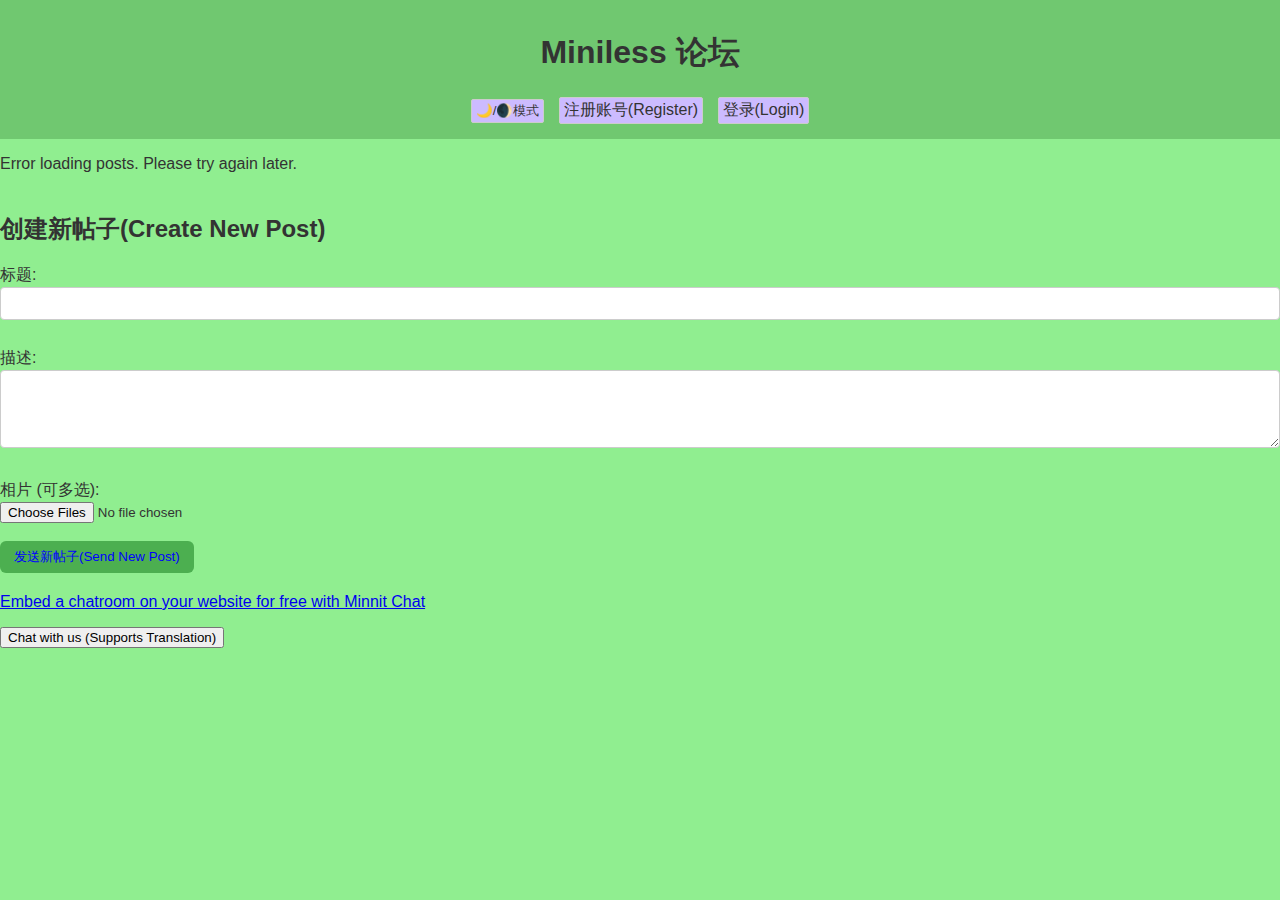
==== index.html @ 996bc180 "retert" ====
<!DOCTYPE html>
<html lang="en">
<head>
    <meta charset="UTF-8">
    <meta name="viewport" content="width=device-width, initial-scale=1.0">
    <title>Mini Forum</title>
    <link rel="stylesheet" href="css/style.css">
    <link rel="stylesheet" href="css/dark-mode.css" id="theme-stylesheet">

    <link rel="apple-touch-icon" sizes="180x180" href="/apple-touch-icon.png">
<link rel="icon" type="image/png" sizes="32x32" href="/favicon-32x32.png">
<link rel="icon" type="image/png" sizes="16x16" href="/favicon-16x16.png">
<link rel="manifest" href="/site.webmanifest">
</head>
<body>
    <header>
        <h1>Miniless 论坛</h1>
        <nav>
            <button id="theme-toggle">&#127769;/&#127762;模式</button>
            <a href="register.html">注册账号(Register)</a>
            <a href="login.html">登录(Login)</a>
            <button id="logout-button" style="display: none;">Logout</button>
        </nav>
    </header>
    <main id="post-list" class="main-post-list">
        <!-- Posts will be dynamically inserted here -->

    </main>
    <!-- Pagination container will be inserted here by js -->
    <section id="create-post-section">
        <h2>创建新帖子(Create New Post)</h2>
        <form id="create-post-form-main">
            <label for="title-main">标题:</label>
            <input type="text" id="title-main" name="title" required><br><br>
    
            <label for="content-main">描述:</label>
            <textarea id="content-main" name="content" rows="4" required></textarea><br><br>
    
            <!--  REPLACE THIS LINE -->
            <!-- <label for="image-main">Image (optional):</label>
            <input type="file" id="image-main" name="image" accept="image/*"><br><br> -->
    
            <!-- WITH THIS -->
            <label for="file-main">相片 (可多选):</label>
            <input type="file" id="file-main" name="files" accept="image/*, video/*" multiple><br><br>
    
            <button type="submit" id="create-post-button">
                发送新帖子(Send New Post)
                <span id="button-spinner" style="display: none;">
                    <!-- You can use a simple Unicode spinner or an SVG here -->
                    &#x21bb; <!-- Example: Unicode anticlockwise circled arrow -->
                </span>
                <span id="button-success-icon" style="display: none;">
                    &#x2713;  <!-- Example: Unicode checkmark -->
                </span>
            </button>
        </form>
        <p id="create-post-message-main"></p>
    </section>
    <!-- 1. config.js (for API_BASE_URL) -->
    <script src="js/config.js" type="module"></script>
    <!-- 2. utils.js (for formatDate, or other utilities) -->
    <script src="js/utils.js" type="module"></script>
    <!-- 3. auth.js (for checkLoginStatus, login, register, logout) -->
    <script src="js/auth.js" type="module"></script>
    <!-- 4. app.js (for main application logic, depends on auth.js)-->
    <script src="js/app.js" type="module"></script>
     <!-- 5. theme-toggle.js (can be anywhere, but usually best after main logic) -->
    <script src="js/theme-toggle.js" type="module"></script>
   <!--Start of Tawk.to Script-->
<script type="text/javascript">
    var Tawk_API=Tawk_API||{}, Tawk_LoadStart=new Date();
    (function(){
    var s1=document.createElement("script"),s0=document.getElementsByTagName("script")[0];
    s1.async=true;
    s1.src='https://embed.tawk.to/67c1bb78d29dc8190da4e1b1/1il6c8k80';
    s1.charset='UTF-8';
    s1.setAttribute('crossorigin','*');
    s0.parentNode.insertBefore(s1,s0);
    })();
    </script>
    <!--End of Tawk.to Script-->
    <script src="https://minnit.chat/js/embed.js" defer></script><minnit-chat data-chatname="https://organizations.minnit.chat/942128341530303/Main?embed" data-style="width:90%; height:500px; max-height:90vh;"></minnit-chat><p class="powered-by-minnit"><a href="https://minnit.chat" target="_blank">Embed a chatroom on your website for free with Minnit Chat</a></p>
    <a href="skype:live:.cid.7e3b485121f2a0d2?chat" target="_blank">
        <button>Chat with us (Supports Translation)</button>
      </a>
</body>
</html>
---- css/style.css ----
/* frontend/css/style.css */

body {
  font-family: sans-serif;
  background-color: #90ee90; /* Light green background */
  color: #333;
  margin: 0;
  padding: 0;
}

header {
  background-color: #70c870;
  padding: 10px;
  text-align: center;
}

nav {
  margin-bottom: 5px;
}

nav a, nav button {
  margin: 0 5px;
  text-decoration: none;
  color: #333;
  padding: 2px 4px;
  border: 1px solid #ccc;
  border-radius: 2px;
  background-color: #CCBBFF;
}

nav button:hover,
nav a:hover {
  background-color: #ddd;
}

/* --- Post Styles --- */
.post {
  display: flex; /* Use Flexbox for layout */
  background-color: #e6e6e6;
  border: 1px solid #ddd;
  margin-bottom: 3px;
  padding: 0.5px;
  border-radius: 2px;
  box-shadow: 0 2px 4px rgba(0, 0, 0, 0.1);
}


/* Image Container */
.image-container {
  width: 150px;   /* Fixed width for the image container */
  display: flex; /* Use flexbox to center image */
  align-items: center; /* Center vertically */
  justify-content: center; /* Center horizontally */
}

.image-container img {
  max-width: 100%; /* Don't overflow container */
  max-height: 150px; /* Limit height */
  height: auto;
  display: block;
  border-radius: 4px; /* Optional: Rounded corners */
}

/* --- Vote Container and Buttons --- */
.vote-container {
  display: flex;
  align-items: center;
  margin-bottom: 10px;
}

.vote-button {
  background-color: #f0f0f0; /* Light gray background */
  border: 1px solid #ccc;
  padding: 5px 10px;
  margin-right: 5px; /* Spacing between button and count */
  cursor: pointer;
  border-radius: 3px;
  font-size: 16px;
  line-height: 1;
  color: #333; /* Default text color (change as needed) */
  /* Remove default button styles that can interfere */
  -webkit-appearance: none;
  -moz-appearance: none;
  appearance: none;
  margin: 0; /* Remove default margin */
}

.vote-button:hover {
  background-color: #ddd;
}

.vote-count {
  margin-right: 10px; /*Keep space*/
}

/* Specific button styles (optional, but good for visual distinction) */
.like-button {
  /* Example: Green for like */
  color: #4CAF50; /* Keep, adjust, or remove */
}

.dislike-button {
  /* Example: Red for dislike */
  color: #f44336; /* Keep, adjust, or remove */
}

.delete-button {
  margin-top: auto; /* Push the delete button to the bottom */
  align-self: flex-start; /* Align to the start (left) of its container */
  background-color: #f44336;
  color: white;
  padding: 5px 10px;
  border: none;
  border-radius: 4px;
  cursor: pointer;
}

/* --- Form Styles (General) --- */
form {
  margin-bottom: 20px;
}

label {
  display: block;
  margin-bottom: 1px;
}

input[type="text"],
input[type="password"],
textarea {
  width: 100%;
  padding: 8px;
  margin-bottom: 10px;
  border: 1px solid #ccc;
  border-radius: 4px;
  box-sizing: border-box;
}


/*Comment list*/
.comment-item {
  position: relative;   /* For positioning the comment number */
  padding: 10px;          /* Add some padding around the comment content */
  margin-bottom: 5px;    /* Add space between comments */
  border: 1px solid #ddd; /* Add a subtle border */
  border-radius: 4px;    /* Optional: Round the corners */
  background-color: #f9f9f9; /* Optional: Light background color */
  padding-left: 35px;
}

.comment-number {
  position: absolute;
  left: 0;
  top: 0;
  font-size: 0.8em;
  color: #777;
  padding: 10px;
}

/* Style for reply button */
.reply-button {
  background-color: #f0f0f0;
  border: 1px solid #ccc;
  padding: 5px 10px;
  cursor: pointer;
  border-radius: 3px;
  font-size: 14px;
  margin-top: 5px;
}

/* Style for reply-container */
.replies-container {
  margin-left: 20px;   /* Indent replies */
  margin-top: 5px;
  border-left: 1px solid #ccc; /* Vertical line to connect replies */
  padding-left: 10px;
  position: relative; /* Very important for positioning the button */
}

.reply {
  margin-bottom: 5px;
  padding: 5px;
  background-color: #f9f9f9;
  border-radius: 3px;
}

.overlapped-replies {
  max-height: 100px;  /* Adjust as needed */
  overflow: hidden;
  position: relative; /* Required for absolute positioning of the button */
}

/*  Remove the pseudo-element.  We're using a button now.  It's also causing click issues */
/* .overlapped-replies::after {
  content: "...";
  position: absolute;
  bottom: 0;
  left: 0;
  width: 100%;
  background: linear-gradient(to top, rgba(255, 255, 255, 1), rgba(255, 255, 255, 0));
  text-align: center;
  padding: 2px 0;
} */

/* Style the "View More" button */
.view-more-replies-button {
  background-color: #f0f0f0;
  border: 1px solid #ccc;
  padding: 5px 10px;
  cursor: pointer;
  position: absolute;
  bottom: 0; /* Position at the bottom of the container */
  left: 0;
  width: 100%;
  text-align: center;
  z-index: 10; /* Make sure it's above the content */
  background: white; /* Or a subtle gradient */
  /* Optional: Add a very subtle gradient to make it stand out */
  /* background: linear-gradient(to bottom, rgba(255,255,255,0.8), rgba(255,255,255,1)); */

}

/* --- Modal styles --- */
.modal {
  position: fixed;
  top: 0;
  left: 0;
  width: 100%;
  height: 100%;
  background-color: rgba(0, 0, 0, 0.8); /* Dark semi-transparent background */
  display: flex;
  justify-content: center;
  align-items: center;
  z-index: 1000; /* Ensure it's on top of everything */
}

.modal-content {
  position: relative;
  max-width: 90%; /* Reduced from 95% */
  max-height: 90%; /* Reduced from 95% */
  overflow: auto;
}

#modal-image {
  display: block;
  max-width: 100%;
  max-height: 100%;
  object-fit: contain; /* VERY IMPORTANT! */
}

.close-button {
  position: absolute;
  top: 10px;
  right: 10px;
  font-size: 30px;
  font-weight: bold;
  cursor: pointer;
  z-index: 1001; /* Ensure it's above the image */
}

/* --- Responsive Adjustments --- */
@media (max-width: 768px) {

  .post {
      flex-direction: column; /* Stack content on small screens */
      padding: 0.5px; /* Reduce padding */
  }

  .image-container {
      width: 100%; /* Ensure images take full width */
      text-align: center;
  }

  .image-container img {
      max-width: 80%; /* Prevent overflow */
      height: auto;
  }


  nav a,
  nav button {
      width: 100%;
      padding: 5px; /* Better touch target */
      font-size: 16px; /* Increase readability */
  }
}

@media (max-width: 600px) {
  .modal-content {
      max-width: 95%; /* Adjust for smaller screens */
      max-height: 95%; /* Adjust for smaller screens */
  }
}

/* Add these new styles to your style.css */
.title-image-container {
  display: flex; /* Use flexbox to align items in a row */
  align-items: center; /* Vertically align items */
  justify-content: space-between; /* Distribute space between items */
  margin-bottom: 10px; /* Add some spacing below */
}

.title-image-container h2 {
  margin: 0; /* Reset default heading margins */
  flex: 1; /* Allow the title to take up remaining space */
  text-align: left;   /* Ensure the title is left-aligned within its space */
}

.title-image-container .image-container {
  width: auto; /* Allow image container to adjust its width */
  margin-left: 10px; /* Add spacing between title and image */
}

.title-image-container .image-container img {
  max-width: 100px; /* Adjust the maximum width of the image */
  height: auto;
}


.post h2 a {
  display: inline-block; /* or inline-flex */
}

/* Styles for the pagination container */
#pagination-container {
  display: flex;
  justify-content: center;
  margin-top: 20px;
  margin-bottom: 20px;
}

/* Basic button styles */
#pagination-container button {
  padding: 8px 12px;
  margin: 0 5px;
  border: 1px solid #ddd;
  background-color: #f8f8f8;
  color: #555;
  cursor: pointer;
  border-radius: 4px;
  transition: background-color 0.3s;
}

/* Hover state for buttons */
#pagination-container button:hover {
  background-color: #ddd;
}

/* Style for the active (current) page button */
#pagination-container button.active {
  background-color: #4CAF50;
  color: white;
  border-color: #4CAF50;
}

/* Style for disabled buttons (e.g., previous on first page) */
#pagination-container button:disabled {
  opacity: 0.5;
  cursor: not-allowed;
}

#pagination-container button:disabled:hover {
  background-color: #f8f8f8; /* keep the original background */
}

/* Style for the button in its default state */
button[type="submit"] {
  background-color: #4CAF50;
  color: blue; /* <----- HERE */
  padding: 7px 14px;
  border: none;
  border-radius: 6px;
  cursor: pointer;
  position: relative; /* Make the button a positioning context */
}

button[type="submit"]:hover {
  background-color: #45a049;
}

/* Style for the spinner */
#button-spinner {
  display: none; /* Hidden by default */
  /*position: absolute;  // Overlay the text -->  Try removing this first
  top: 50%;
  left: 50%;
  transform: translate(-50%, -50%); */
  font-size: 1em; /* Adjust as needed */
}

/* Style for the success icon */
#button-success-icon {
  display: none; /* Hidden by default */
  /*position: absolute;  // Overlay the text  --> Try removing this first
  top: 50%;
  left: 50%;
  transform: translate(-50%, -50%); */
  color: green;
  font-size: 1.2em; /* Adjust as needed */
}

/* Add a class to disable the button */
button[type="submit"]:disabled {
  cursor: not-allowed;
  opacity: 0.7;
}

/* Keyframes for the spinning animation */
@keyframes spin {
  0% { transform: rotate(0deg); }
  100% { transform: rotate(360deg); }
}

/* Apply the animation to the spinner */
#button-spinner {
  animation: spin 1s linear infinite;
}

/* Style for the comment button in its default state */
#add-comment-button {
  background-color: #4CAF50; /* Or your preferred color */
  color: blue;
  padding: 7px 14px;
  border: none;
  border-radius: 6px;
  cursor: pointer;
  position: relative; /* Make the button a positioning context */
}

#add-comment-button:hover {
  background-color: #45a049; /* Darker shade on hover */
}

/* Style for the spinner */
#comment-button-spinner {
  display: none; /* Hidden by default */
  /* position: absolute; Remove for now
  top: 50%;
  left: 50%;
  transform: translate(-50%, -50%); */
  font-size: 1em; /* Adjust as needed */
}

/* Style for the success icon */
#comment-button-success-icon {
  display: none; /* Hidden by default */
  /*position: absolute; Remove for now
  top: 50%;
  left: 50%;
  transform: translate(-50%, -50%); */
  color: green;
  font-size: 1.2em; /* Adjust as needed */
}

/* Disable the button while sending */
#add-comment-button:disabled {
  cursor: not-allowed;
  opacity: 0.7;
}

/* Keyframes for the spinning animation */
@keyframes spin {
  0% { transform: rotate(0deg); }
  100% { transform: rotate(360deg); }
}

/* Apply the animation to the spinner */
#comment-button-spinner {
  animation: spin 1s linear infinite;
}

.profile-picture {
  width: 30px;
  height: 30px;
  border-radius: 50%;
  object-fit: cover;
  margin-right: 5px;
}

/* Specific style for profile pictures on the post details page */
#post-details-container .profile-picture {
  width: 60px;
  height: 60px;
}

@media (max-width: 768px) {
  #post-details-container .profile-picture {
    width: 60px;  /* Smaller on smaller screens */
    height: 60px;
  }
}

#profile-info img#profile-picture {
  max-width: 150px; /* Adjust this value to your desired maximum width */
  max-height: 150px; /* Adjust this value to your desired maximum height */
  width: auto; /* Maintain aspect ratio */
  height: auto; /* Maintain aspect ratio */
  border-radius: 50%; /* Make it circular */
  object-fit: cover; /* Important: Ensures the image fills the circle */
}

/* Common container for media (images and videos) */
.media-container {
  margin-bottom: 10px;
  /* Add other common styles here if needed */
}

/* Multi-image container styles */
.multi-image-container {
  display: flex;            /* Arrange images in a row */
  flex-wrap: wrap;          /* Allow images to wrap to the next line if needed */
  justify-content: flex-start; /* Align images to the left */
  align-items: flex-start;
  gap: 10px;                /* Space between images */
}

/* Individual image styles */
.multi-image-container .post-image {
  max-width: 30%;           /* Each image takes up approximately 30% of the container */
  max-height: 200px;
  height: auto;
  object-fit: cover;       /* Maintain aspect ratio and fill the container */
  border-radius: 5px;      /* Optional: Add rounded corners */
}

/* Multi-video container styles (similar to image container) */
.multi-video-container {
  display: flex; /*Arrange videos in a row*/
  flex-wrap: wrap;
  justify-content: flex-start;
  align-items: flex-start;
  gap: 10px;
}

/* Individual video styles */
.multi-video-container .post-video {
  max-width: 30%; /* Adjust as needed */
  max-height: 200px;
  width: auto;
  border-radius: 5px;
}

/* Style for the modal image carousel */
#modal-image-carousel {
  position: relative;   /* For positioning navigation buttons */
}

#modal-image-container {
  display: flex;         /* Arrange images in a row */
  overflow-x: auto;      /* Enable horizontal scrolling */
  scroll-snap-type: x mandatory; /* Enable scroll snapping */
  -webkit-overflow-scrolling: touch; /* For smooth scrolling on iOS */
}

#modal-image-container img {
  width: 100%;         /* Each image takes up the full width */
  max-height: 80vh;      /* Limit maximum height to 80% of the viewport height */
  object-fit: contain;   /* Maintain aspect ratio and fit within the container */
  scroll-snap-align: start; /* Snap to the start of each image */
}

/*Basic button styles*/
#prev-button,
#next-button {
  position: absolute;   /* Position over the images */
  top: 50%;             /* Vertically center */
  transform: translateY(-50%); /* Adjust for height */
  background-color: rgba(0, 0, 0, 0.5); /* Semi-transparent background */
  color: white;
  border: none;
  padding: 1px;
  cursor: pointer;
  z-index: 1002;          /* Ensure buttons are above the images */
}

#prev-button {
  left: 1px;
}

#next-button {
  right: 1px;
}

/*Style the link*/
.comment-item a {
  color: blue; /* Or your preferred link color */
  text-decoration: none; /* Remove underline */
}
/*Style on hover*/
.comment-item a:hover {
  text-decoration: underline; /* Add underline on hover */
}

.reply a {
  color: blue; /* Or your preferred link color */
  text-decoration: none; /* Remove underline */
}
/*Style on hover*/
.reply a:hover {
  text-decoration: underline; /* Add underline on hover */
}

/* Change the color of post titles on the main page */
.post-content h2 a {  /* <--- More specific selector */
  color: #b56407; /* Or your desired color (e.g., black) */
  text-decoration: none; /* Remove underline if desired */
}

.post-content h2 a:hover {
  color: #555;  /* A darker shade on hover, for example */
  text-decoration: underline;  /* Add underline on hover */
}

/* Style usernames in post detail page */
#post-details-container .post .post-content p a {
  color: rgb(236, 88, 9); /* Or your desired color for day mode */
}

/* Style usernames in comments (day mode) */
.comment-item a {
  color: rgb(226, 104, 10); /* Set to your desired color for day mode */
  text-decoration: none; /* Remove underline */
}

.comment-item a:hover {
  color: rgb(212, 124, 29); /* Lighter blue on hover for better visibility */
  text-decoration: underline; /* Keep the underline on hover */
}

/* Style usernames in replies (day mode) */
.reply a {
  color: rgb(216, 100, 11); /* Set to your desired color for day mode */
  text-decoration: none; /* Remove underline */
}

.reply a:hover {
  color: rgb(224, 106, 9); /* Lighter blue on hover for better visibility */
  text-decoration: underline; /* Keep the underline on hover */
}

/* New container for Title and Author/Date  */
.main-post-list .text-info-container {
  flex: 1;
  display: flex;
  flex-direction: column;
  justify-content: space-between;
}

.main-post-list .text-info-container h2 {
  /* Two-line title */
  overflow: hidden;
  text-overflow: ellipsis;
  display: -webkit-box;
  display: -moz-box; /* For Firefox */
  display: -ms-flexbox; /* For IE 10 */
  display: -webkit-flex; /* For Safari */
  display: flex;
  -webkit-line-clamp: 2;
  -webkit-box-orient: vertical;
  line-clamp: 2; /* Standard property for line-clamp */
  box-orient: vertical;
  max-width: 100%;
  line-height: 1.2em;
  height: 2.4em;
}

/* Restrict title line length to 27 characters (adjust if needed) */
.main-post-list .text-info-container h2 a {
  word-break: break-word;
}

/* Author/Date styling */
.main-post-list .text-info-container p {
  font-size: 0.8em;
  color: #777;
}

/* Styles for the image on the post list */
.main-post-list .post-list-image {
  width: 100px;
  height: 100px;
  object-fit: cover;
  border-radius: 5px;
  margin-left: 10px;
}

/* Styles for the video on the post list */
.main-post-list .post-list-video {
  width: 100px;
  height: 100px;
  object-fit: cover;
  border-radius: 5px;
  margin-left: 10px;
}

/* Main Page Post Content */
.main-post-list .post-content {
  display: flex;
  align-items: center;
  margin-bottom: 5px;
  padding: 0.5px;
}

/* title file container */
.title-file-container {
  display: flex; /* Enable flexbox */
  align-items: center; /* Vertically align items */
}

/* --- Modal styles --- */
.modal {
  position: fixed;
  top: 0;
  left: 0;
  width: 100%;
  height: 100%;
  background-color: rgba(0, 0, 0, 0.8); /* Dark semi-transparent background */
  display: flex;
  justify-content: center;
  align-items: center;
  z-index: 1000; /* Ensure it's on top of everything */
}

.modal-content {
  position: relative;
  max-width: 90%; /* Reduced from 95% */
  max-height: 90%; /* Reduced from 95% */
  overflow: auto;
}

#modal-image {
  display: block;
  max-width: 100%;
  max-height: 100%;
  object-fit: contain; /* VERY IMPORTANT! */
}

.close-button {
  position: absolute;
  top: 10px;
  right: 10px;
  font-size: 30px;
  font-weight: bold;
  cursor: pointer;
  z-index: 1001; /* Ensure it's above the image */
}
/* Style for the modal image carousel */
#modal-image-carousel {
  position: relative;   /* For positioning navigation buttons */
}

#modal-image-container {
  display: flex;         /* Arrange images in a row */
  overflow-x: auto;      /* Enable horizontal scrolling */
  scroll-snap-type: x mandatory; /* Enable scroll snapping */
  -webkit-overflow-scrolling: touch; /* For smooth scrolling on iOS */
}

#modal-image-container img {
  width: 100%;         /* Each image takes up the full width */
  max-height: 80vh;      /* Limit maximum height to 80% of the viewport height */
  object-fit: contain;   /* Maintain aspect ratio and fit within the container */
  scroll-snap-align: start; /* Snap to the start of each image */
}
---- css/dark-mode.css ----
/* frontend/css/dark-mode.css */
body {
  background-color: #121212; /* Dark background */
  color: #eee;
}

header {
  background-color: #1e1e1e;
}

nav a,
nav button {
  color: #eee;
  background-color: #333;
  border-color: #555;
}

nav a:hover,
nav button:hover {
  background-color: #444;
}

.post {
  background-color: #2c2c2c;
  border-color: #444;
  box-shadow: 0 2px 4px rgba(255, 255, 255, 0.1); /* Lighter shadow for dark mode */
}

.post h2 {
  color: #eee;
}

button[type="submit"] {
  background-color: #04AA6D;
}

button[type='submit']:hover {
  background-color: #059862;
}

input[type="text"],
input[type="password"],
textarea {
  background-color: #333;
  color: #fff;
}

/* ----------------------------------- */
/* COMMENTS AND REPLIES STYLES       */
/* ----------------------------------- */

/* Comment Section Header - adjust if needed */
.dark-mode .comments-section h2 {
  color: #eee; /* Lighter heading color */
}

/*  Overall comments section container, adjust as needed */
.dark-mode .comments-section {
  /* border-top: 1px solid #444; -- REMOVED THIS*/
  color: #eee; /* Inherit lighter text color for comment content */
}

/*  Remove default list style */
.dark-mode #comments-list {
  list-style: none;
  padding-left: 0; /* Remove left padding inherited from ul */
}

/*  Style each individual comment-item */
.dark-mode .comment-item {
  border: 1px solid #555;
  background-color: #333;
  color: #eee; /* Lighter color for comment text */
  margin-bottom: 10px; /* add some spacing between each comment item */
  padding: 10px;
  border-radius: 5px; /* Optional: Round the corners */
  position: relative; /* To contain absolute positioned comment numbers */
}

/*Style of comment number*/
.dark-mode .comment-number{
color: #999; /* Adjust the color for dark mode */
position: absolute; /* Positioning the number */
top: 5px;
left: 5px;
font-size: 0.8em;
}

.dark-mode .comments-section li:last-child {
  border-bottom: none;
}

.dark-mode .reply-button {
  background-color: #5a6268;
  color: #fff;  /* Or any other suitable light color */
  border-color: #6c757d;
}

.dark-mode .reply-button:hover {
  background-color: #6c757d;
  border-color: #828a91;
}

.dark-mode .replies-container {
  border-left: 1px solid #555; /* Adjust border color */
  color: #eee; /* Adjust text color */
}

.dark-mode .reply {
  background-color: #444; /* Slightly darker for contrast */
  color: #ddd; /* A bit lighter for readability */
  margin-bottom: 5px; /* Add some spacing between each reply */
  padding: 5px;
  border-radius: 3px;
}

/* Adjust color of ellipsis if it exists */
.dark-mode .overlapped-replies::after {
  background: linear-gradient(to top, rgba(51, 51, 51, 1), rgba(51, 51, 51, 0)); /* Adjust background gradient (using #333) */
  color: #eee; /* Adjust ellipsis color */
}

/* ----------------------------------- */
/* MODALS AND FORMS                */
/* ----------------------------------- */

.dark-mode .modal-content {
  background-color: #2c2c2c;
  color: #eee;   /* Make text white in the dark mode modal */
  box-shadow: 0 2px 4px rgba(255, 255, 255, 0.1); /* Lighter shadow */
}

.dark-mode #comment-text {
  background-color: #333;
  color: #eee;   /* Consistent text color for inputs */
}

.dark-mode .close-button {
  color: rgb(113, 23, 23); /* Or any other color */
}

/* Change the color of post titles on the main page in dark mode */
.dark-mode .post-content h2 a {
  color: #eee; /* A lighter color for dark mode */
}

.dark-mode .post-content h2 a:hover {
  color: #fff; /*Even lighter on hover*/
}

#post-details-container .post .post-content p a {
  color: rgb(234, 234, 25); /* Set the desired yellow color */
}

/* Style usernames in comments (dark mode) */
.dark-mode .comment-item a {
  color: yellow; /* Set to yellow or your desired color */
}

.dark-mode .comment-item a:hover {
  color: lightyellow; /* Lighter yellow on hover for better visibility */
  text-decoration: underline; /* Keep the underline on hover */
}

/* Style usernames in replies (dark mode) */
.dark-mode .reply a {
  color: yellow; /* Set to yellow or your desired color */
}

.dark-mode .reply a:hover {
  color: lightyellow; /* Lighter yellow on hover for better visibility */
  text-decoration: underline; /* Keep the underline on hover */
}
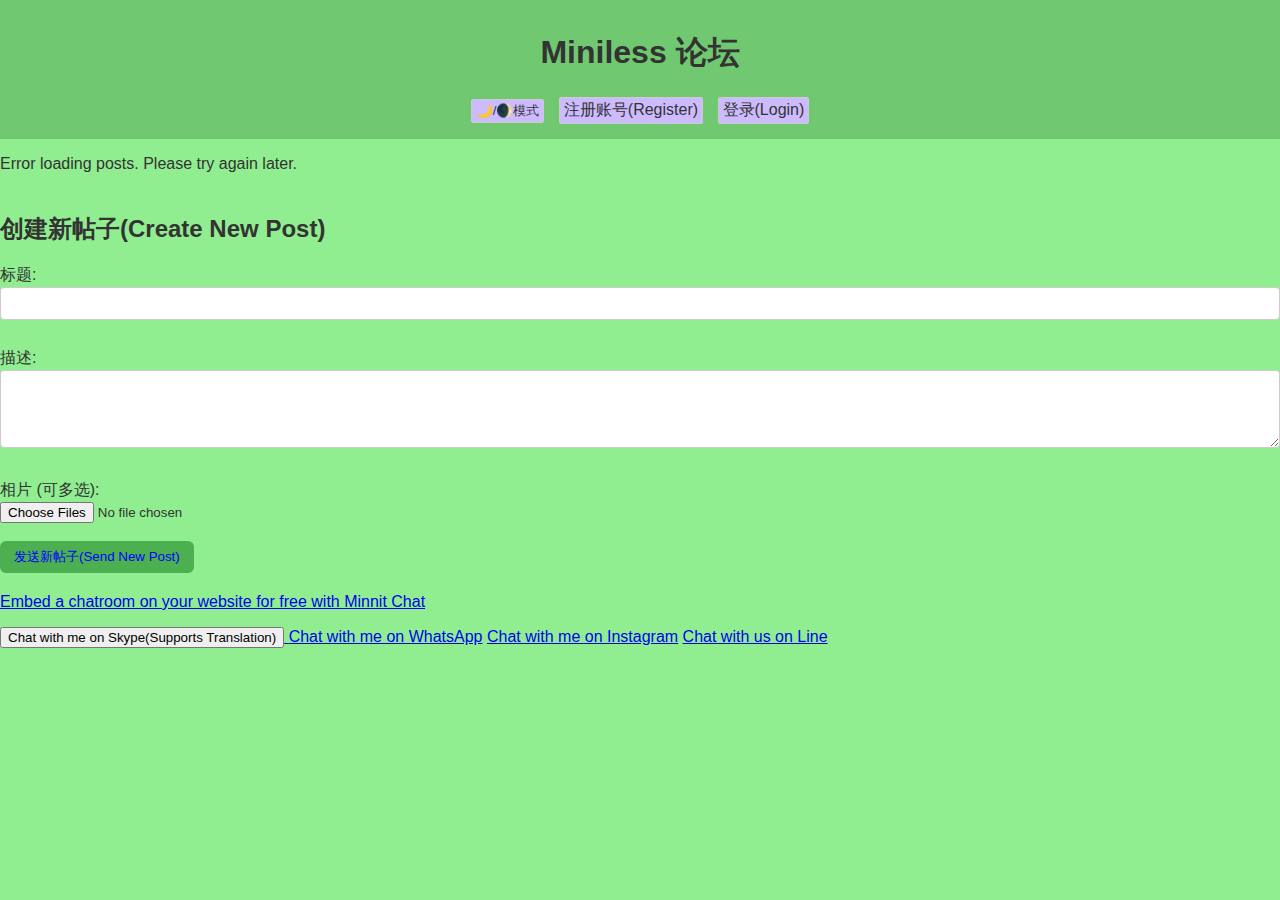
==== commit fb1dd117: "gdfgdfg" ====
--- a/index.html
+++ b/index.html
@@ -82,7 +82,10 @@
     <!--End of Tawk.to Script-->
     <script src="https://minnit.chat/js/embed.js" defer></script><minnit-chat data-chatname="https://organizations.minnit.chat/942128341530303/Main?embed" data-style="width:90%; height:500px; max-height:90vh;"></minnit-chat><p class="powered-by-minnit"><a href="https://minnit.chat" target="_blank">Embed a chatroom on your website for free with Minnit Chat</a></p>
     <a href="skype:live:.cid.7e3b485121f2a0d2?chat" target="_blank">
-        <button>Chat with us (Supports Translation)</button>
+        <button>Chat with me on Skype(Supports Translation)</button>
       </a>
+      <a href="https://wa.me/+995568109288" target="_blank">Chat with me on WhatsApp</a>
+      <a href="https://instagram.com/direct/t/yourusername" target="_blank">Chat with me on Instagram</a>
+      <a href="line://ti/p/yourlineid" target="_blank">Chat with us on Line</a>
 </body>
 </html>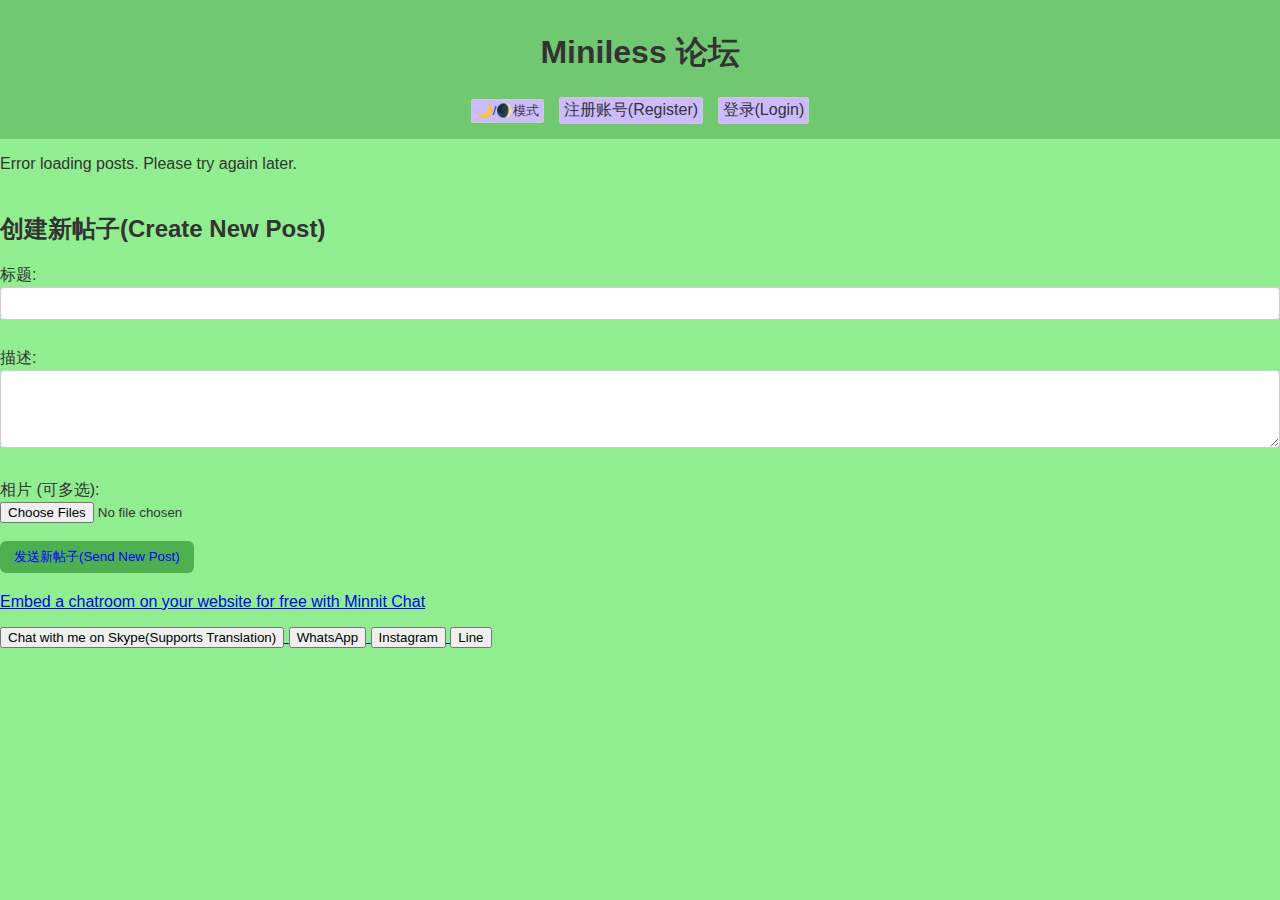
==== commit 4b862032: "fsdfsd" ====
--- a/index.html
+++ b/index.html
@@ -84,8 +84,14 @@
     <a href="skype:live:.cid.7e3b485121f2a0d2?chat" target="_blank">
         <button>Chat with me on Skype(Supports Translation)</button>
       </a>
-      <a href="https://wa.me/+995568109288" target="_blank">Chat with me on WhatsApp</a>
-      <a href="https://instagram.com/direct/t/yourusername" target="_blank">Chat with me on Instagram</a>
-      <a href="line://ti/p/yourlineid" target="_blank">Chat with us on Line</a>
+      <a href="https://wa.me/+995568109288" target="_blank">
+        <button>WhatsApp</button>
+      </a>
+      <a href="https://instagram.com/direct/t/yourusername" target="_blank">
+        <button>Instagram</button>
+      </a>
+      <a href="line://ti/p/yourlineid" target="_blank">
+        <button>Line</button>
+      </a>
 </body>
 </html>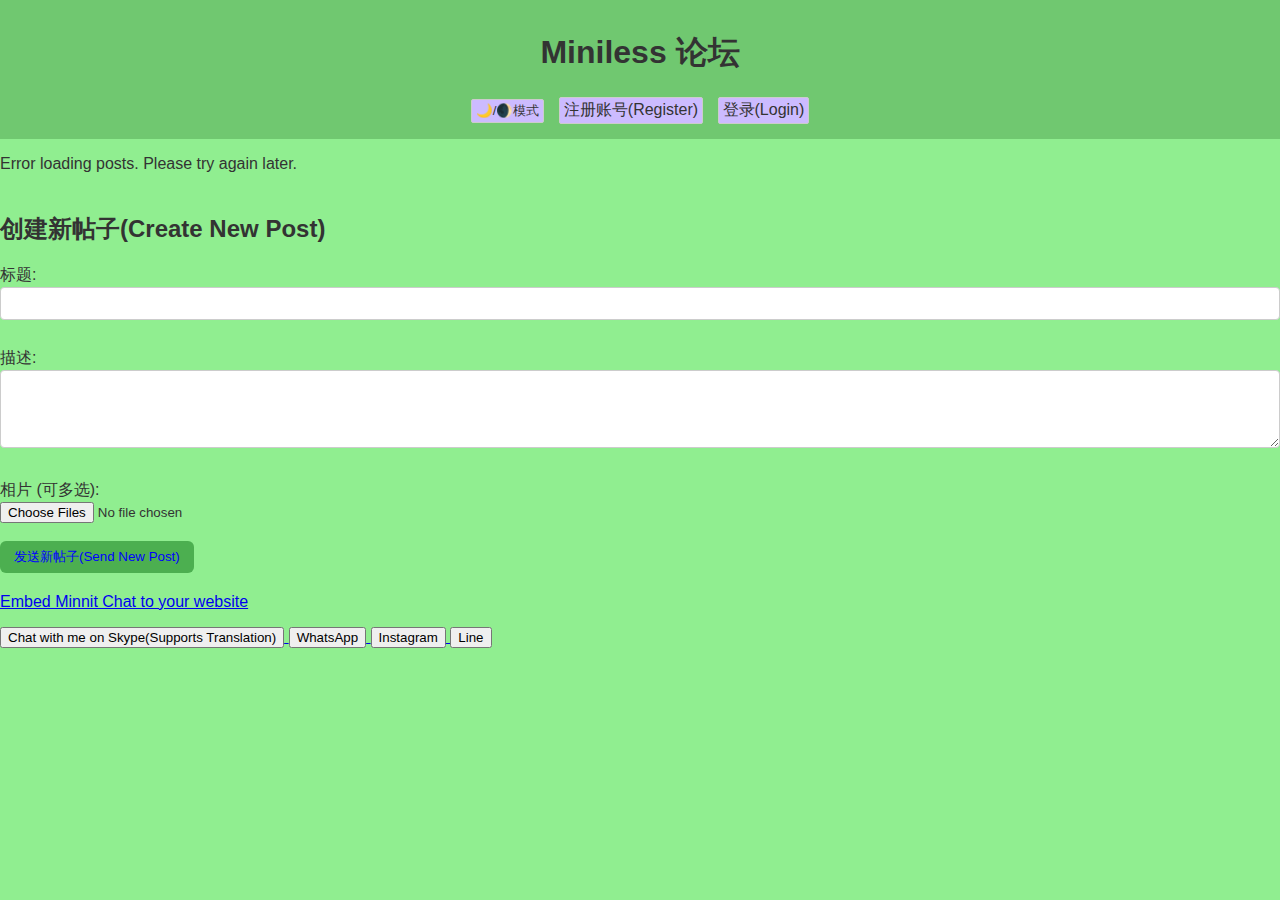
==== commit 50be84a9: "Update index.html" ====
--- a/index.html
+++ b/index.html
@@ -80,7 +80,7 @@
     })();
     </script>
     <!--End of Tawk.to Script-->
-    <script src="https://minnit.chat/js/embed.js" defer></script><minnit-chat data-chatname="https://organizations.minnit.chat/942128341530303/Main?embed" data-style="width:90%; height:500px; max-height:90vh;"></minnit-chat><p class="powered-by-minnit"><a href="https://minnit.chat" target="_blank">Embed a chatroom on your website for free with Minnit Chat</a></p>
+    <script src="https://minnit.chat/js/embed.js" defer></script><minnit-chat data-chatname="https://organizations.minnit.chat/942128341530303/Main?embed" data-style="width:90%; height:500px; max-height:90vh;"></minnit-chat><p class="powered-by-minnit"><a href="https://minnit.chat" target="_blank">Embed Minnit Chat to your website </a></p>
     <a href="skype:live:.cid.7e3b485121f2a0d2?chat" target="_blank">
         <button>Chat with me on Skype(Supports Translation)</button>
       </a>
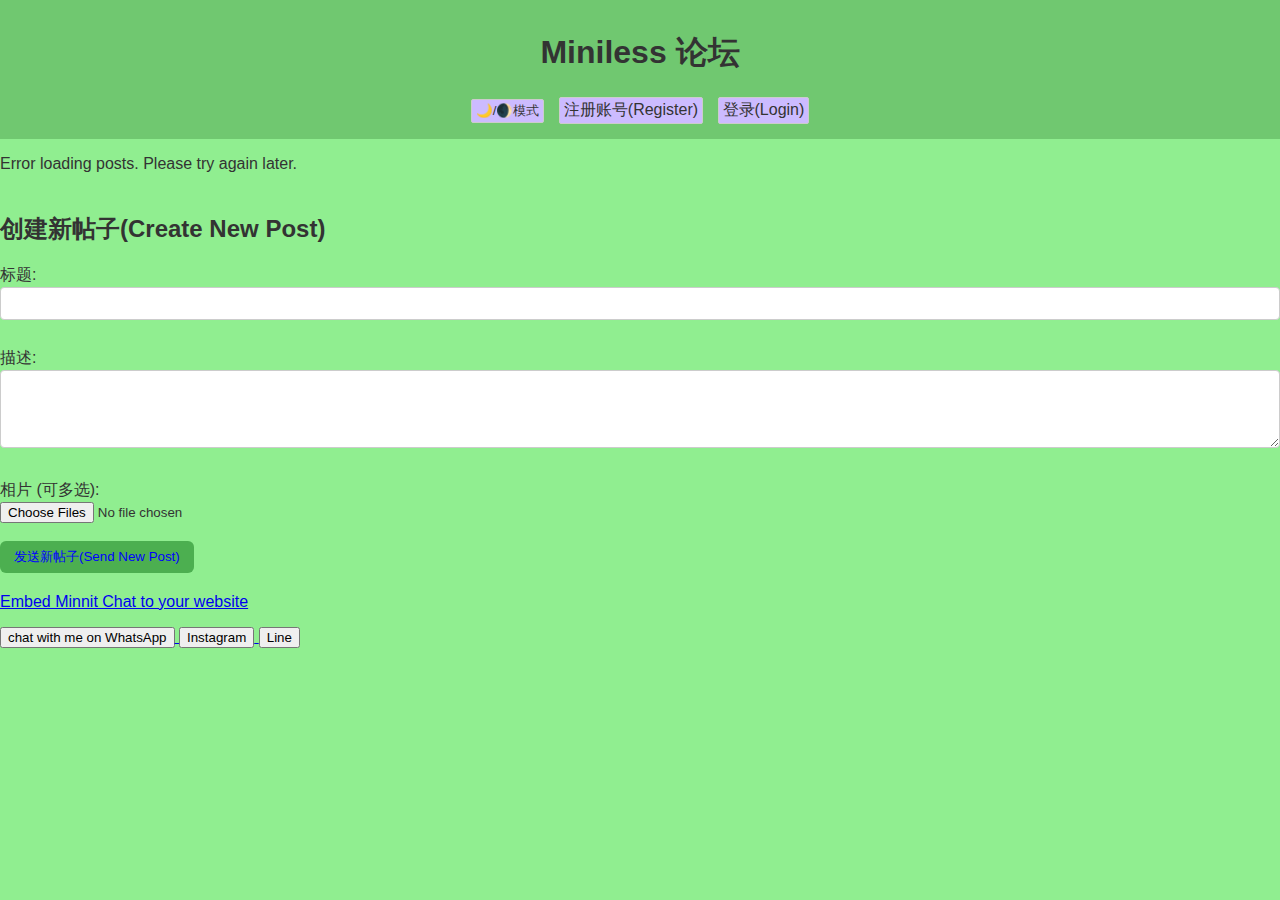
==== commit fc3e745e: "Update index.html" ====
--- a/index.html
+++ b/index.html
@@ -81,16 +81,13 @@
     </script>
     <!--End of Tawk.to Script-->
     <script src="https://minnit.chat/js/embed.js" defer></script><minnit-chat data-chatname="https://organizations.minnit.chat/942128341530303/Main?embed" data-style="width:90%; height:500px; max-height:90vh;"></minnit-chat><p class="powered-by-minnit"><a href="https://minnit.chat" target="_blank">Embed Minnit Chat to your website </a></p>
-    <a href="skype:live:.cid.7e3b485121f2a0d2?chat" target="_blank">
-        <button>Chat with me on Skype(Supports Translation)</button>
+      <a href="https://wa.me/+995568109288" target="_blank">
+        <button>chat with me on WhatsApp</button>
       </a>
-      <a href="https://wa.me/+995568109288" target="_blank">
-        <button>WhatsApp</button>
-      </a>
-      <a href="https://instagram.com/direct/t/yourusername" target="_blank">
+      <a href="https://instagram.com/direct/t/mlesstt" target="_blank">
         <button>Instagram</button>
       </a>
-      <a href="line://ti/p/yourlineid" target="_blank">
+      <a href="line://ti/p/mlesstt" target="_blank">
         <button>Line</button>
       </a>
 </body>
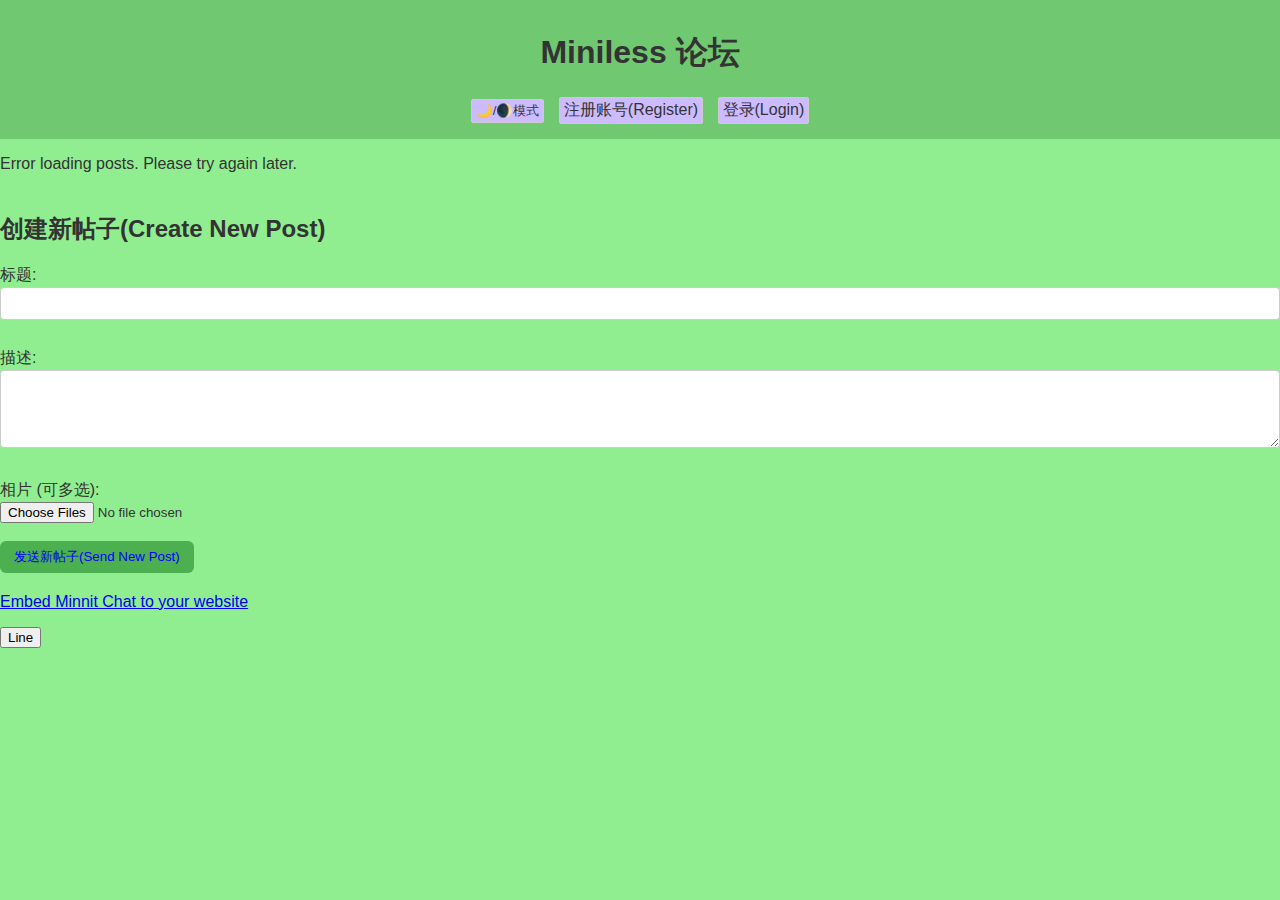
==== commit b5950568: "Update index.html" ====
--- a/index.html
+++ b/index.html
@@ -81,12 +81,6 @@
     </script>
     <!--End of Tawk.to Script-->
     <script src="https://minnit.chat/js/embed.js" defer></script><minnit-chat data-chatname="https://organizations.minnit.chat/942128341530303/Main?embed" data-style="width:90%; height:500px; max-height:90vh;"></minnit-chat><p class="powered-by-minnit"><a href="https://minnit.chat" target="_blank">Embed Minnit Chat to your website </a></p>
-      <a href="https://wa.me/+995568109288" target="_blank">
-        <button>chat with me on WhatsApp</button>
-      </a>
-      <a href="https://instagram.com/direct/t/mlesstt" target="_blank">
-        <button>Instagram</button>
-      </a>
       <a href="line://ti/p/mlesstt" target="_blank">
         <button>Line</button>
       </a>
--- a/css/style.css
+++ b/css/style.css
@@ -501,8 +501,17 @@
 
 /* Common container for media (images and videos) */
 .media-container {
-  margin-bottom: 10px;
-  /* Add other common styles here if needed */
+  display: flex;          /* Use flexbox */
+  flex-wrap: wrap;       /* Wrap if needed */
+  align-items: flex-start; /* Align items at the top */
+}
+
+.media-container .multi-image-container {
+  flex: 1; /* Take up available space */
+}
+
+.media-container .video-thumbnail-container {
+  flex: 1;  /* Take up available space */
 }
 
 /* Multi-image container styles */
@@ -534,10 +543,10 @@
 
 /* Individual video styles */
 .multi-video-container .post-video {
-  max-width: 30%; /* Adjust as needed */
-  max-height: 200px;
-  width: auto;
-  border-radius: 5px;
+  max-width: 20%; /* Adjust as needed */
+  max-height: 100px;
+  width: 100px;
+  border-radius: 2px;
 }
 
 /* Style for the modal image carousel */
@@ -744,6 +753,7 @@
   cursor: pointer;
   z-index: 1001; /* Ensure it's above the image */
 }
+
 /* Style for the modal image carousel */
 #modal-image-carousel {
   position: relative;   /* For positioning navigation buttons */
@@ -761,4 +771,50 @@
   max-height: 80vh;      /* Limit maximum height to 80% of the viewport height */
   object-fit: contain;   /* Maintain aspect ratio and fit within the container */
   scroll-snap-align: start; /* Snap to the start of each image */
+}
+
+.video-play-icon {
+  position: absolute;
+  top: 50%;
+  left: 50%;
+  transform: translate(-50%, -50%);
+  font-size: 3em;
+  color: white;
+  opacity: 0.7;
+  cursor: pointer;
+}
+
+.video-container { /* Assuming you have a container around the video */
+  width: 160px; /* Fixed width */
+  height: 240px; /* Fixed height */
+  overflow: hidden; /* Prevent overflowing content */
+}
+
+.post-video {
+  max-width: 100%; /* or whatever width you want */
+  height: auto;
+  border-radius: 5px; /* Optional:  If you want rounded corners */
+}
+
+.video-thumbnail-container {
+  width: 100px;      /* Adjust as needed */
+  height: 240px;     /* Adjust as needed */
+  overflow: hidden; /* Keep the video within container! */
+  position: relative; /* For absolute positioning of the play icon */
+  border-radius: 5px; /* Optional: Rounded corners */
+}
+
+.video-thumbnail-container img {  /* Style the Thumbnail */
+  width: 100%;
+  height: 100%;
+  object-fit: cover; /* Important: Prevents distortion */
+}
+
+
+/* Apply to Video element when it is played */
+.post-video-fullscreen {
+  max-width: 80%; /* Adjust size as needed */
+  max-height: 600px;
+  display: block;
+  margin: 10px auto; /* Centering */
 }